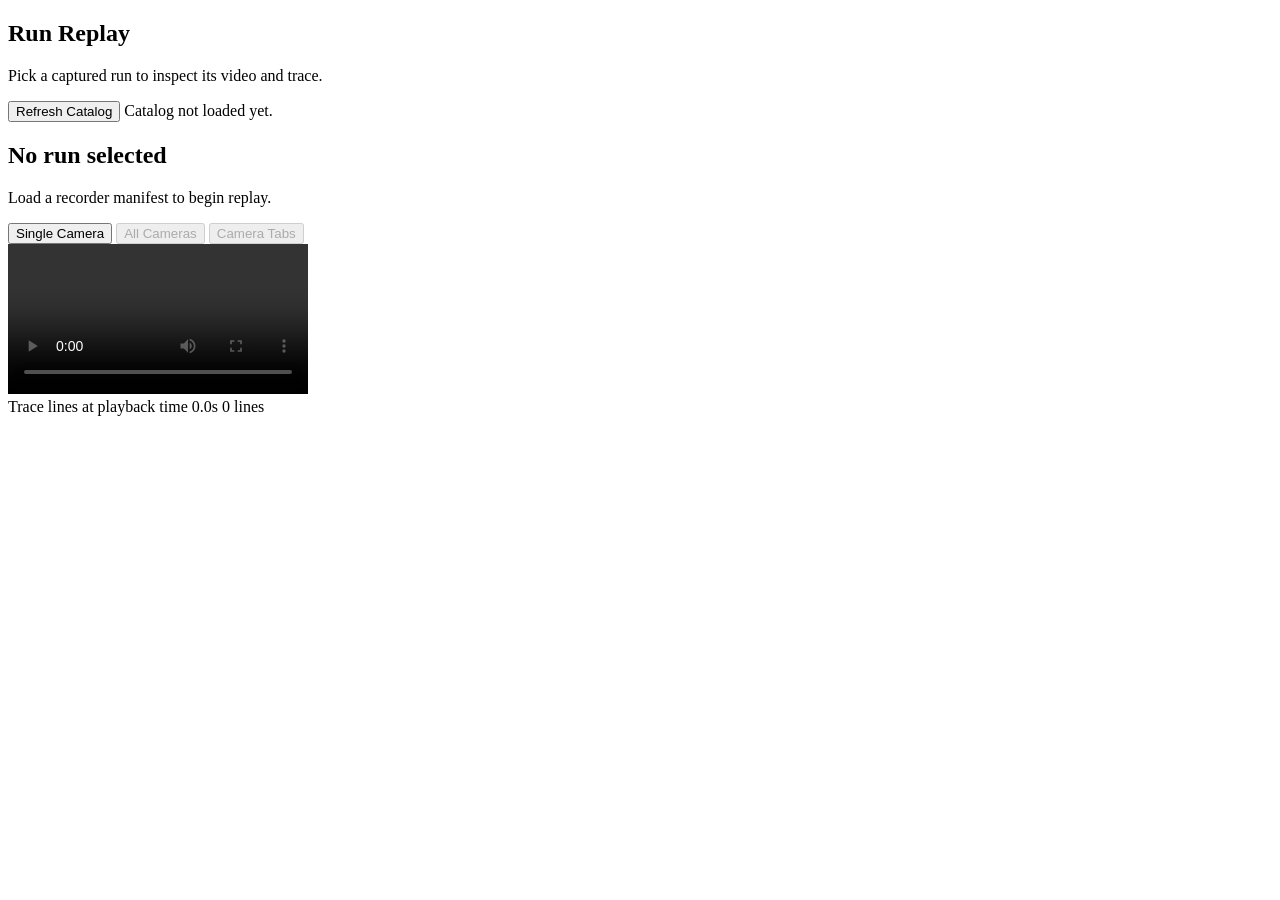
==== cameras/replay_static/index.html @ 80f1c844 "Add replay catalog for local camera runs" ====
<!DOCTYPE html>
<html lang="en">
<head>
  <meta charset="utf-8">
  <meta name="viewport" content="width=device-width, initial-scale=1">
  <title>Hamilton Run Replay</title>
  <link rel="stylesheet" href="/static/replay.css">
</head>
<body>
  <main class="app-shell">
    <aside class="run-list-panel">
      <div class="panel-head">
        <h1>Run Replay</h1>
        <p>Pick a captured run to inspect its video and trace.</p>
        <div class="catalog-toolbar">
          <button id="refresh-catalog" class="catalog-button" type="button">Refresh Catalog</button>
          <span id="catalog-state" class="catalog-state">Catalog not loaded yet.</span>
        </div>
      </div>
      <div id="run-list" class="run-list"></div>
    </aside>

    <section class="viewer-panel">
      <div class="panel-head">
        <div>
          <h2 id="run-title">No run selected</h2>
          <p id="run-meta">Load a recorder manifest to begin replay.</p>
        </div>
      </div>

      <div class="view-tabs" role="tablist" aria-label="Camera view mode">
        <button class="view-tab active" type="button" aria-selected="true">Single Camera</button>
        <button class="view-tab disabled" type="button" aria-selected="false" disabled>All Cameras</button>
        <button class="view-tab disabled" type="button" aria-selected="false" disabled>Camera Tabs</button>
      </div>

      <section class="playback-stack">
        <div class="video-pane">
          <video id="run-video" controls preload="metadata"></video>
        </div>
        <div class="terminal-pane">
          <div class="terminal-toolbar">
            <span id="terminal-state">Trace lines at playback time 0.0s</span>
            <span id="terminal-count">0 lines</span>
          </div>
          <pre id="terminal-output" class="terminal-output"></pre>
        </div>
      </section>
    </section>
  </main>

  <script src="/static/replay.js"></script>
</body>
</html>
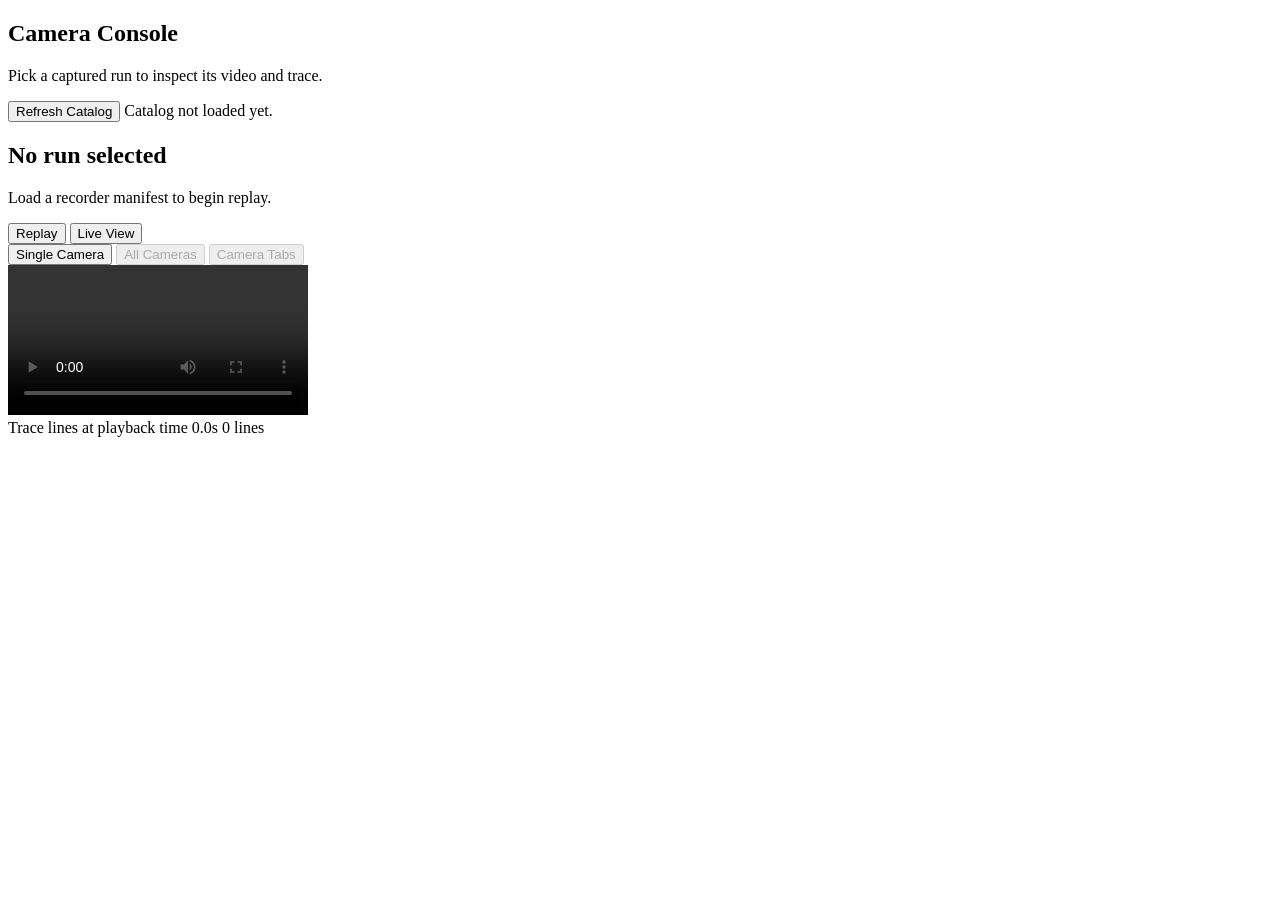
==== commit 8f0b4473: "Add local live camera preview mode" ====
--- a/cameras/replay_static/index.html
+++ b/cameras/replay_static/index.html
@@ -3,17 +3,18 @@
 <head>
   <meta charset="utf-8">
   <meta name="viewport" content="width=device-width, initial-scale=1">
-  <title>Hamilton Run Replay</title>
+  <title>Hamilton Camera Console</title>
   <link rel="stylesheet" href="/static/replay.css">
 </head>
 <body>
   <main class="app-shell">
     <aside class="run-list-panel">
       <div class="panel-head">
-        <h1>Run Replay</h1>
-        <p>Pick a captured run to inspect its video and trace.</p>
+        <h1>Camera Console</h1>
+        <p id="sidebar-copy">Pick a captured run to inspect its video and trace.</p>
         <div class="catalog-toolbar">
           <button id="refresh-catalog" class="catalog-button" type="button">Refresh Catalog</button>
+          <button id="refresh-live" class="catalog-button" type="button" hidden>Refresh Preview</button>
           <span id="catalog-state" class="catalog-state">Catalog not loaded yet.</span>
         </div>
       </div>
@@ -28,13 +29,18 @@
         </div>
       </div>
 
+      <div class="mode-tabs" role="tablist" aria-label="Console mode">
+        <button id="mode-replay" class="mode-tab active" type="button" aria-selected="true">Replay</button>
+        <button id="mode-live" class="mode-tab" type="button" aria-selected="false">Live View</button>
+      </div>
+
       <div class="view-tabs" role="tablist" aria-label="Camera view mode">
         <button class="view-tab active" type="button" aria-selected="true">Single Camera</button>
         <button class="view-tab disabled" type="button" aria-selected="false" disabled>All Cameras</button>
         <button class="view-tab disabled" type="button" aria-selected="false" disabled>Camera Tabs</button>
       </div>
 
-      <section class="playback-stack">
+      <section id="replay-panel" class="playback-stack">
         <div class="video-pane">
           <video id="run-video" controls preload="metadata"></video>
         </div>
@@ -46,6 +52,22 @@
           <pre id="terminal-output" class="terminal-output"></pre>
         </div>
       </section>
+
+      <section id="live-panel" class="live-stack" hidden>
+        <div class="video-pane">
+          <img id="live-image" class="live-image" alt="Live camera preview">
+        </div>
+        <div class="live-info-pane">
+          <div class="terminal-toolbar">
+            <span id="live-state">Waiting for a live camera selection</span>
+            <span id="live-count">0 profiles</span>
+          </div>
+          <div class="live-info-body">
+            <p id="live-meta">Pick a configured camera profile to grab live preview frames from this workstation.</p>
+            <p class="live-note">This is a local best-effort preview path. Whether it can run alongside recording depends on how the camera driver shares the device.</p>
+          </div>
+        </div>
+      </section>
     </section>
   </main>
 
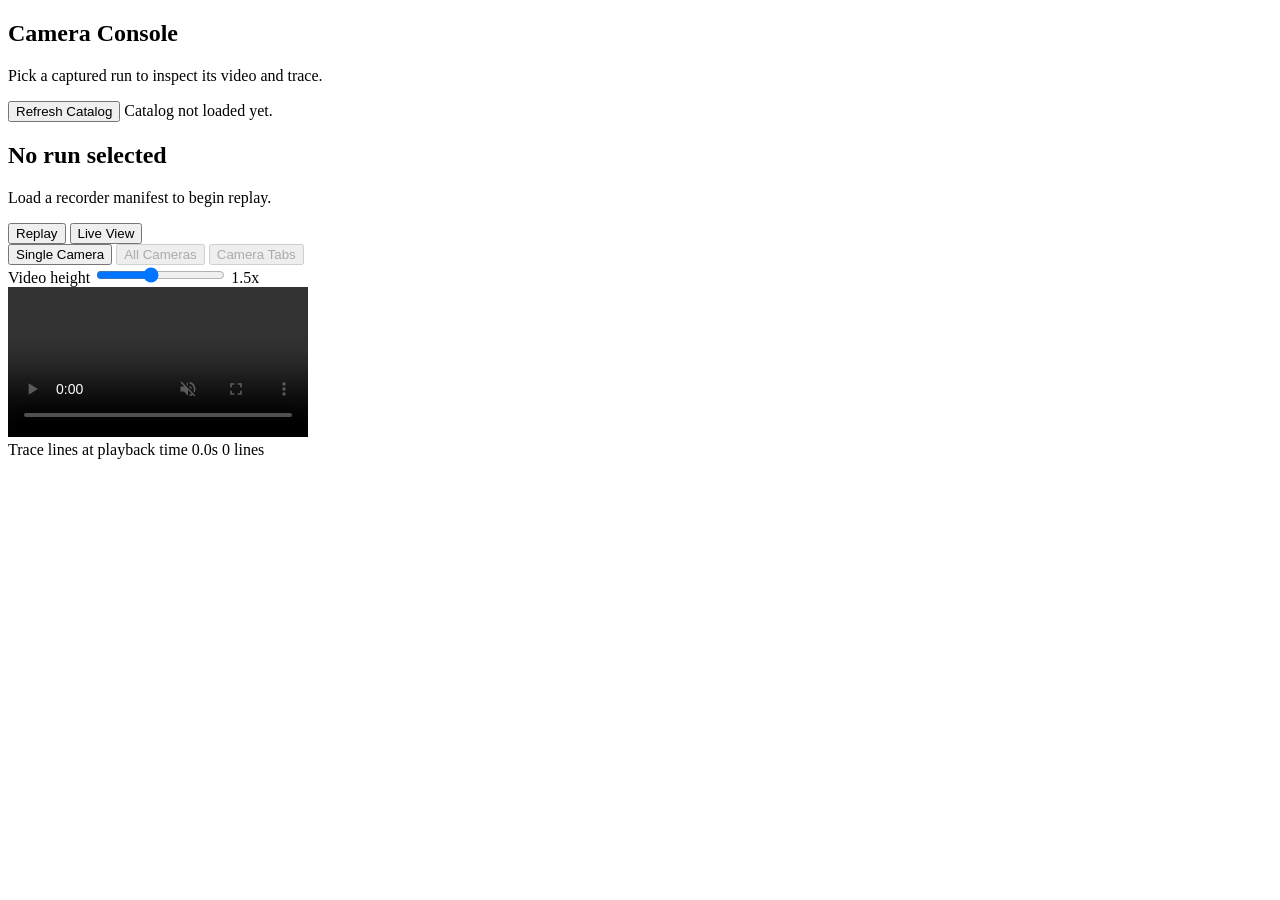
==== commit 3b531455: "Mute replay audio and add adjustable video height" ====
--- a/cameras/replay_static/index.html
+++ b/cameras/replay_static/index.html
@@ -41,8 +41,15 @@
       </div>
 
       <section id="replay-panel" class="playback-stack">
+        <div class="video-size-toolbar">
+          <label class="video-size-control" for="video-height-scale">
+            <span>Video height</span>
+            <input id="video-height-scale" type="range" min="100" max="220" step="10" value="150">
+            <output id="video-height-scale-value" for="video-height-scale">1.5x</output>
+          </label>
+        </div>
         <div class="video-pane">
-          <video id="run-video" controls preload="metadata"></video>
+          <video id="run-video" controls muted playsinline preload="metadata"></video>
         </div>
         <div class="terminal-pane">
           <div class="terminal-toolbar">
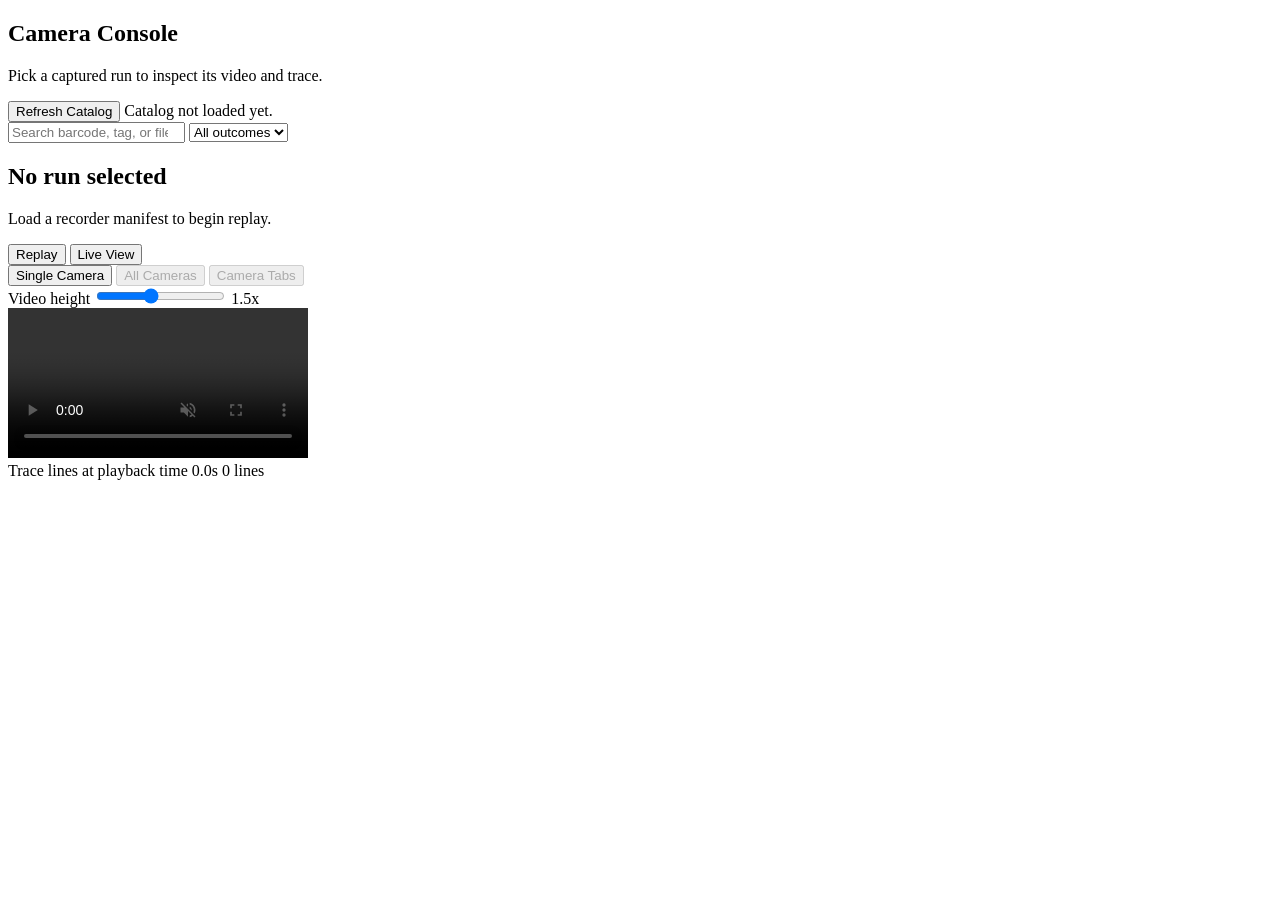
==== commit 6ac06229: "Add replay tag search and validation logging" ====
--- a/cameras/replay_static/index.html
+++ b/cameras/replay_static/index.html
@@ -16,6 +16,16 @@
           <button id="refresh-catalog" class="catalog-button" type="button">Refresh Catalog</button>
           <button id="refresh-live" class="catalog-button" type="button" hidden>Refresh Preview</button>
           <span id="catalog-state" class="catalog-state">Catalog not loaded yet.</span>
+        </div>
+        <div class="run-search-toolbar">
+          <input id="run-search" class="run-search-input" type="search" placeholder="Search barcode, tag, or file">
+          <select id="run-outcome-filter" class="run-search-select">
+            <option value="">All outcomes</option>
+            <option value="ok">OK</option>
+            <option value="error">Error</option>
+            <option value="aborted">Aborted</option>
+            <option value="unknown">Unknown</option>
+          </select>
         </div>
       </div>
       <div id="run-list" class="run-list"></div>
